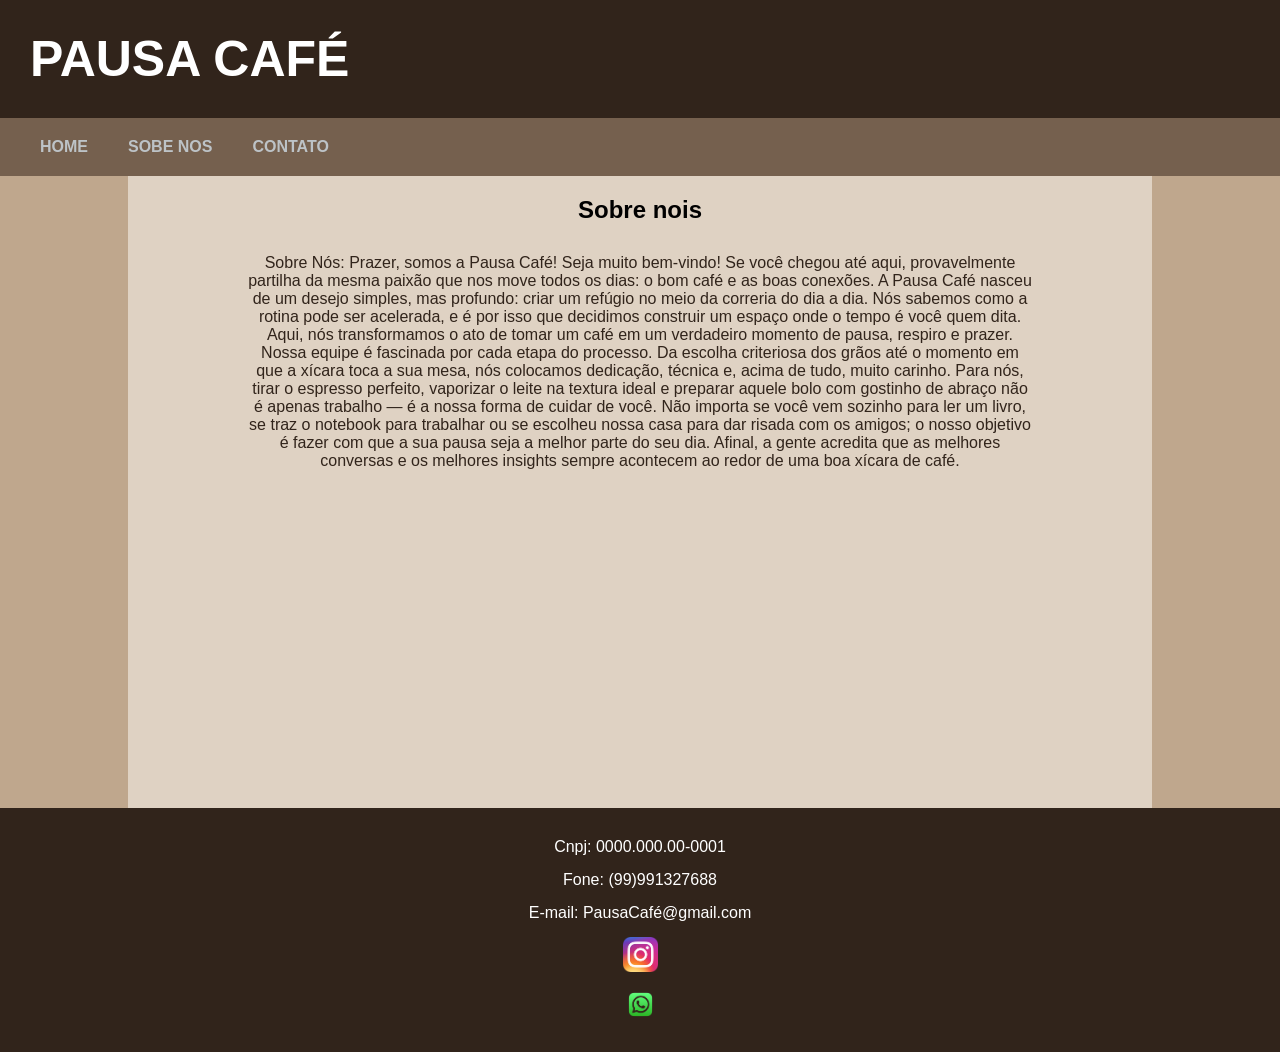
==== sobre.html @ c382bd1e "comentario" ====
<!DOCTYPE html>
<html lang="pt-br">
<head>
    <meta charset="UTF-8">
    <meta name="viewport" content="width=device-width, initial-scale=1.0">
    <title>Pausa Café</title>
    <link rel="stylesheet" href="css/slyle.css">
</head>
<body>
    <header>
        <section class="top-header">
            <h2>Pausa Café</h2>
        </section>
        <nav class="menu">
            <ul>
                <li><a href="index.html">Home</a></li>
                <li><a href="sobre.html">Sobe nos</a></li>
                <li><a href="Contato.html">contato</a></li>
            </ul>
        </nav>
    </header>
    <main >
        <section class="Sobre-nos">
            <div class="contato-text">
            <h2>Sobre nois</h2>
            <p>Sobre Nós: Prazer, somos a Pausa Café!
Seja muito bem-vindo! Se você chegou até aqui, provavelmente partilha da mesma paixão que nos move todos os dias: o bom café e as boas conexões.

A Pausa Café nasceu de um desejo simples, mas profundo: criar um refúgio no meio da correria do dia a dia. Nós sabemos como a rotina pode ser acelerada, e é por isso que decidimos construir um espaço onde o tempo é você quem dita. Aqui, nós transformamos o ato de tomar um café em um verdadeiro momento de pausa, respiro e prazer.

Nossa equipe é fascinada por cada etapa do processo. Da escolha criteriosa dos grãos até o momento em que a xícara toca a sua mesa, nós colocamos dedicação, técnica e, acima de tudo, muito carinho. Para nós, tirar o espresso perfeito, vaporizar o leite na textura ideal e preparar aquele bolo com gostinho de abraço não é apenas trabalho — é a nossa forma de cuidar de você.

Não importa se você vem sozinho para ler um livro, se traz o notebook para trabalhar ou se escolheu nossa casa para dar risada com os amigos; o nosso objetivo é fazer com que a sua pausa seja a melhor parte do seu dia.

Afinal, a gente acredita que as melhores conversas e os melhores insights sempre acontecem ao redor de uma boa xícara de café.
</p>
</div>
        </section>

    </main>
    <footer class="rodape">
        <p>Cnpj: 0000.000.00-0001</p>
        <p>Fone: (99)991327688</p>
        <p>E-mail: PausaCafé@gmail.com</p>
        <a href="https://www.instagram.com/" target="_blank"><img class="instra" src="img/Instagram_icon.png" ></a>
        <a href="https://web.whatsapp.com/" target="blank"><img src="img/transferir.png"  ></a>
    </footer>
</body>
</html>
---- css/slyle.css ----
*{
    margin:0;
    padding:0;
    box-sizing: border-box;
    font-family: Arial, Helvetica, sans-serif;
    
}
body{
    background-color: #bfa78d;
}
a{
    text-decoration: none;
}
ul li{
    list-style: none;

}
.top-header{
    background-color: #31241b;
    padding:30px;
   
}
.top-header h2{
     color:white;
    font-family: arial;
    font-weight: bold;
    font-size:50px;
}
.top-header h2{
    text-transform: uppercase;
    font-weight: bold;
}
.menu ul{
    background-color:#75604e;
    display:flex;
    padding:20px
}
.menu a{
    padding:20px;
    color:#bdc3c7;
    text-transform: uppercase;
    font-weight: bold;
}
.menu a:hover{
    color:white;
}
main{
    width:80%;
    margin: 0 auto;
    background-color:#dfd2c3;
}
.corpo{
    padding:15px;
    display:flex;
    text-align: center;
    align-items: center;
    
}
.corpo p{
    font-size: 20px;
    color:#31241b;
}
.corpo h1{
    text-transform: uppercase;
    font-size: 50px;
    padding: 10px;
    color:#31241b
}
.menu-foto{
    display:flex;
    justify-content: space-around;
    flex-wrap: wrap;
    padding:20px;
    text-align: center;
}
.menu-foto img{
    flex-wrap: wrap;
    width: 320px;
    right: 50px;
    
}
.card-foto{
    display: flex;
    flex-direction: column;
    align-items: center;
    gap: 10px;
    
}
.descricao{
    width: 300px;
}
.descricao h4,p{
    color:#31241b

}
.valor-produto{
    padding: 5px;
    border:solid #75604e 1px; ;
    border-radius: 15px;
    background-color: #75604e;
    color:white;
    width: 150px;
    
    
}
.tabela-flex{
    display: flex;
    flex-direction: column;
    align-items: center;
    text-align: center;

}
.tablela th,td{  
    border:solid 1px #31241b;
    padding:10px

}


.rodape{
    display: flex;
    flex-direction: column;
    justify-content: center;
    align-items: center;     
    gap: 15px;               
    background-color: #31241b;
    padding: 30px;
}

.rodape img{
    height: auto;         
     width: 35px;       
    display: block;
}
.rodape p{
    color:white;
}
.card-foto{
    border: solid #bfa78d 2px; 
    border-radius: 10px;
    margin-bottom: 9px;
    padding:10px
}
h3{
    color:#31241b;
}

/*Css pafina sobre nois */
.Sobre-nos{
    right: 100%;
    padding:20px;
    padding-bottom: 33%;
    text-align: center;
}
.contato{
    right: 100%;
    padding:20px;
    padding-bottom: 67%;
}
.contato-text p{
    width: 80%;
    margin: auto;
    margin-top: 30px;
    
}
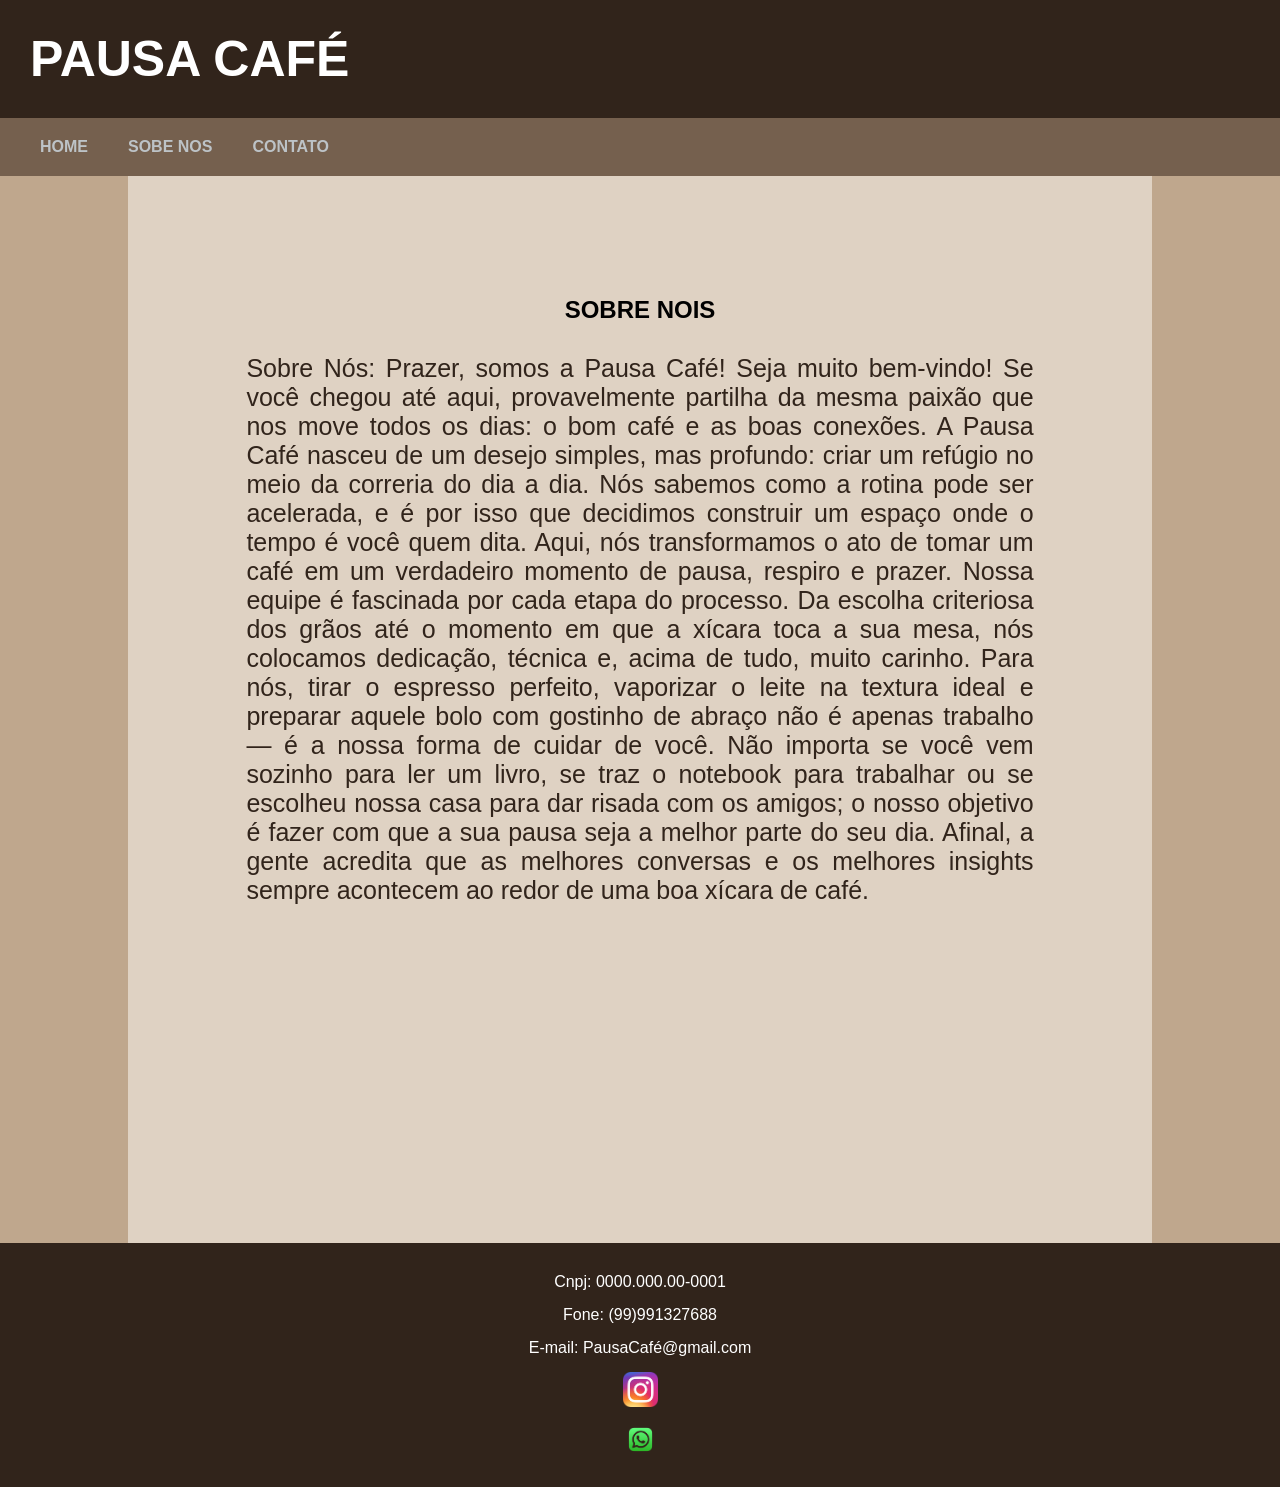
==== commit bce55f99: "novo comentario" ====
--- a/sobre.html
+++ b/sobre.html
@@ -22,8 +22,8 @@
     <main >
         <section class="Sobre-nos">
             <div class="contato-text">
-            <h2>Sobre nois</h2>
-            <p>Sobre Nós: Prazer, somos a Pausa Café!
+            <h2 id="Sobre-nois">Sobre nois</h2>
+            <p class="sobre">Sobre Nós: Prazer, somos a Pausa Café!
 Seja muito bem-vindo! Se você chegou até aqui, provavelmente partilha da mesma paixão que nos move todos os dias: o bom café e as boas conexões.
 
 A Pausa Café nasceu de um desejo simples, mas profundo: criar um refúgio no meio da correria do dia a dia. Nós sabemos como a rotina pode ser acelerada, e é por isso que decidimos construir um espaço onde o tempo é você quem dita. Aqui, nós transformamos o ato de tomar um café em um verdadeiro momento de pausa, respiro e prazer.
--- a/css/slyle.css
+++ b/css/slyle.css
@@ -55,6 +55,7 @@
     text-align: center;
     align-items: center;
     
+    
 }
 .corpo p{
     font-size: 20px;
@@ -68,29 +69,34 @@
 }
 .menu-foto{
     display:flex;
-    justify-content: space-around;
+    justify-content: center;       
     flex-wrap: wrap;
     padding:20px;
     text-align: center;
+    max-width: 1450px;
+    gap:20px;
+    
 }
 .menu-foto img{
     flex-wrap: wrap;
-    width: 320px;
-    right: 50px;
+    width: 80%;
+    
+
     
 }
 .card-foto{
     display: flex;
     flex-direction: column;
     align-items: center;
-    gap: 10px;
+    gap: 5px;
     
 }
 .descricao{
     width: 300px;
 }
 .descricao h4,p{
-    color:#31241b
+    color:#31241b;
+    border-top: ;
 
 }
 .valor-produto{
@@ -139,7 +145,9 @@
     border: solid #bfa78d 2px; 
     border-radius: 10px;
     margin-bottom: 9px;
-    padding:10px
+    padding:10px;
+    
+    
 }
 h3{
     color:#31241b;
@@ -162,4 +170,21 @@
     margin: auto;
     margin-top: 30px;
     
+}
+.sobre{
+    font-size:25px;
+    text-align: justify;
+}
+#Sobre-nois{
+    text-transform: uppercase;
+    margin-top:100px
+}
+h4,h3{
+    text-transform: uppercase;
+    
+}
+@media (max-width: 600px) {
+    #Foto_main img{
+        display: none;
+    }
 }
